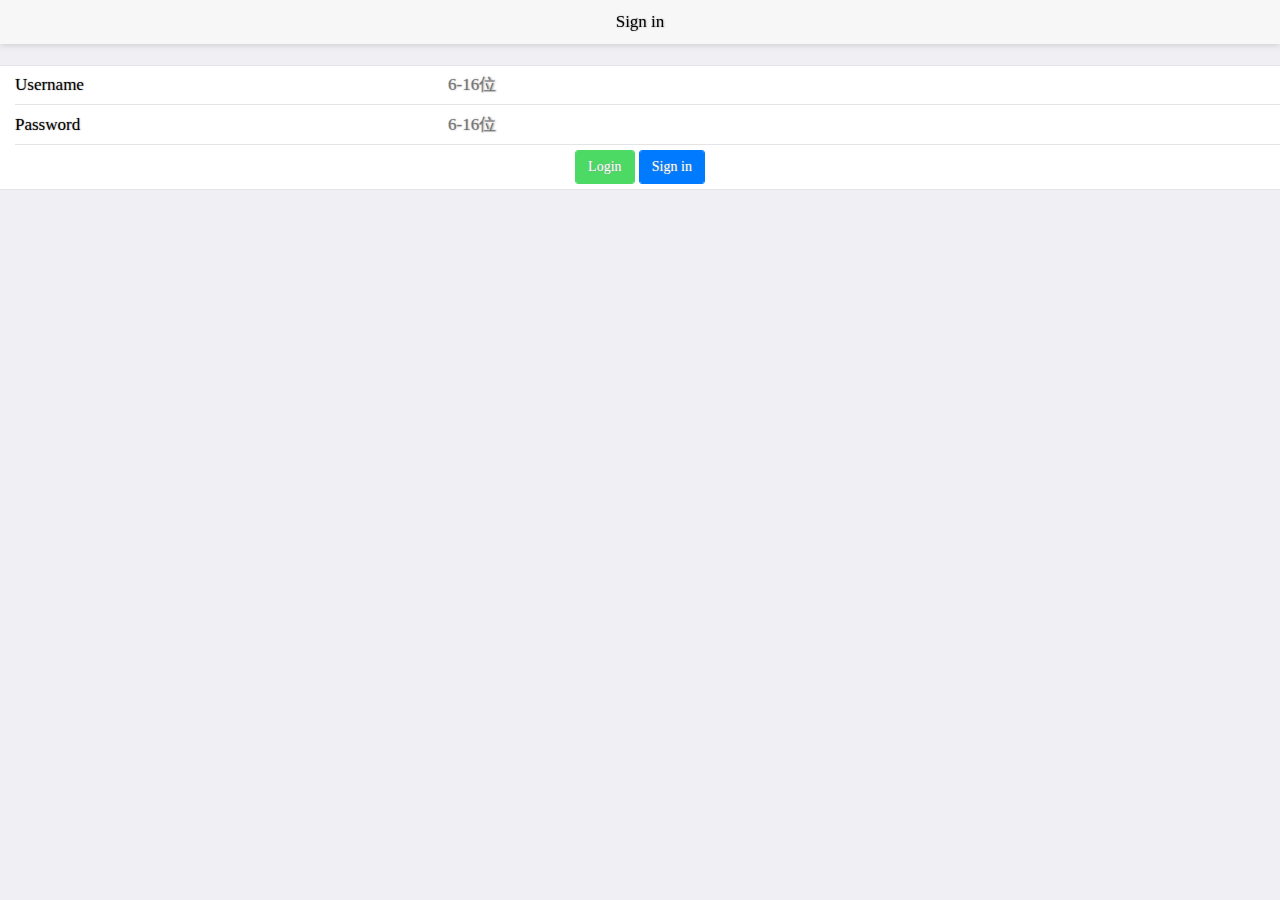
==== client/login.html @ f0d19c72 "first" ====
<!doctype html>
<html lang="en">

<head>
    <meta charset="UTF-8" />
    <title>Document</title>
    <meta name="viewport" content="width=device-width,initial-scale=1,minimum-scale=1,maximum-scale=1,user-scalable=no" />
    <link rel="stylesheet" type="text/css" href="css/mui.css" />
    <link rel="stylesheet" type="text/css" href="css/costume.css" />
</head>

<body>
    <header class="mui-bar mui-bar-nav">
        <h1 class="mui-title">Sign in</h1>
    </header>

    <div class="mui-content">
        <br>
        <form class="mui-input-group">
            <div class="mui-input-row">
                <label>Username</label>
                <input type="text" class="mui-input-clear" id='username' placeholder="6-16位" value="">
            </div>
            <div class="mui-input-row">
                <label>Password</label>
                <input type="password" class="mui-input-clear" id='password' placeholder="6-16位" value="">
            </div>

            <div class="mui-button-row">
                <button type="button" class="mui-btn mui-btn-green" id="login">Login</button>
                <button type="button" class="mui-btn mui-btn-blue" id="signin">Sign in</button>
            </div>

        </form>








    </div>
</body>
<script src="js/mui.js" type="text/javascript" charset="utf-8"></script>
<script type="text/javascript">
    mui.init()

    // 页面加载完成时调用的函数
    // 	mui.ready(function(){
    // 	})

    // 加载HTML5Puls
    // 	mui.plusReady(function(){
    // 		
    // 	});

    document.getElementById("signin").addEventListener("tap", function () {
        mui.openWindow({
            url: 'signin.html',
            id: 'signin.html',
            style: window.style,
        })
    })

    function to_url(url,data=None) {
        mui.openWindow({
            url: url, //跳转页面HTML地址，支持本地地址和网络地址
            id: url, //跳转页面标志
            styles: window.style,
        },
// 		extras:{
// 			data:data,
// 		},
		)
    }

    document.getElementById('login').addEventListener('tap', function () {

        var username = document.getElementById("username").value;
        var password = document.getElementById("password").value;
        mui.post(
            'http://127.0.0.1:5000/login', {
                'username': username,
                'password': password,
            },
			function(data){
				mui.toast(data['nickname']+'，'+data['msg']);
                if(data.code == 1){
					to_url('index.html',data)
				}
			}
        )
    })
</script>

</html>
---- client/css/costume.css ----
*:not([class*="icon"]):not(i):not(pre):not(code):not(kbd):not(samp):not(var ) {
	font-family: "Microsoft Yahei" !important;
	text-shadow: 0.02em 0.02em 0.1em #999999 !important;
}

pre, code, kbd, samp, var {
    font-family: "Microsoft Yahei","Monaco", "Consolas" !important;
	text-shadow: 0.05em 0.05em 0.2em #999999 !important;
}

window.style = {
	top: '0px';
	bottom: '50px';
}
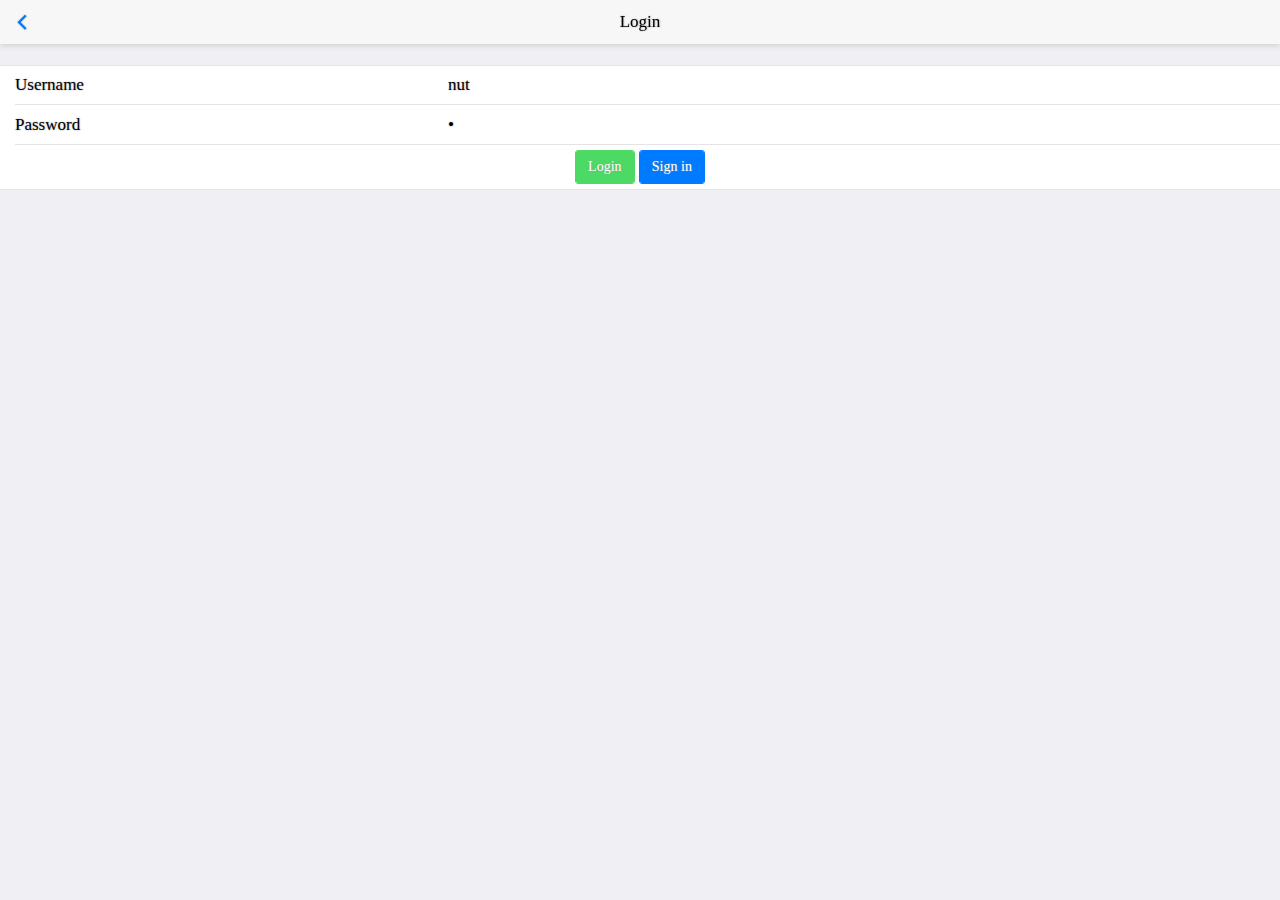
==== commit 0491b4d1: "20190916 <finish> App前端页面搭建（index、login、signin、user_info）及配套server端功能。" ====
--- a/client/login.html
+++ b/client/login.html
@@ -1,97 +1,84 @@
 <!doctype html>
 <html lang="en">
 
-<head>
-    <meta charset="UTF-8" />
-    <title>Document</title>
-    <meta name="viewport" content="width=device-width,initial-scale=1,minimum-scale=1,maximum-scale=1,user-scalable=no" />
-    <link rel="stylesheet" type="text/css" href="css/mui.css" />
-    <link rel="stylesheet" type="text/css" href="css/costume.css" />
-</head>
+	<head>
+		<meta charset="UTF-8" />
+		<title>Document</title>
+		<meta name="viewport" content="width=device-width,initial-scale=1,minimum-scale=1,maximum-scale=1,user-scalable=no" />
+		<link rel="stylesheet" type="text/css" href="css/mui.css" />
+		<link rel="stylesheet" type="text/css" href="css/costume.css" />
+	</head>
 
-<body>
-    <header class="mui-bar mui-bar-nav">
-        <h1 class="mui-title">Sign in</h1>
-    </header>
+	<body>
+		<header class="mui-bar mui-bar-nav">
+			<a class="mui-action-back mui-icon mui-icon-left-nav mui-pull-left"></a>
+			<h1 class="mui-title">Login</h1>
+		</header>
 
-    <div class="mui-content">
-        <br>
-        <form class="mui-input-group">
-            <div class="mui-input-row">
-                <label>Username</label>
-                <input type="text" class="mui-input-clear" id='username' placeholder="6-16位" value="">
-            </div>
-            <div class="mui-input-row">
-                <label>Password</label>
-                <input type="password" class="mui-input-clear" id='password' placeholder="6-16位" value="">
-            </div>
+		<div class="mui-content">
+			<br>
+			<form class="mui-input-group">
+				<div class="mui-input-row">
+					<label>Username</label>
+					<input type="text" class="mui-input-clear" id='username' placeholder="6-16位" value="nut">
+				</div>
+				<div class="mui-input-row">
+					<label>Password</label>
+					<input type="password" class="mui-input-clear" id='password' placeholder="6-16位" value="1">
+				</div>
 
-            <div class="mui-button-row">
-                <button type="button" class="mui-btn mui-btn-green" id="login">Login</button>
-                <button type="button" class="mui-btn mui-btn-blue" id="signin">Sign in</button>
-            </div>
+				<div class="mui-button-row">
+					<button type="button" class="mui-btn mui-btn-green" id="login">Login</button>
+					<button type="button" class="mui-btn mui-btn-blue" id="signin">Sign in</button>
+				</div>
 
-        </form>
+			</form>
 
+		</div>
+	</body>
+	<script src="js/mui.js" type="text/javascript" charset="utf-8"></script>
+	<script src="js/md5.js" type="text/javascript"></script>
+	<script type="text/javascript">
+		mui.init()
 
+		// 页面加载完成时调用的函数
+		// 	mui.ready(function(){
+		// 	})
 
+//		 加载HTML5Puls
+		 mui.plusReady(function(){
+		 		
+		 });
 
+		document.getElementById("signin").addEventListener("tap", function() {
+			to_url('signin.html')
+		})
+//			var main = plus.webview.getWebviewById("HBuilder");
+//			mui.fire(main, "talk", {
+//				talk: "我让你说啥，你就给我说啥",
+//				data: data
+//			})
+//		}
 
+		document.getElementById('login').addEventListener('tap', function() {
+			var username = document.getElementById("username").value;
+			var password = document.getElementById("password").value;
+			var password = hex_md5(password)
 
+			mui.post(
+				'http://127.0.0.1:5000/login', {
+					'username': username,
+					'password': password,
+				},
+				function(data) {
+					mui.toast(data['nickname']  + data['msg']);
+					if(data.code == 1) {
+						plus.storage.setItem("username", data.username)
+						to_url('user_info.html', data)
+					}
+				}
+			)
+		})
+	</script>
 
-
-    </div>
-</body>
-<script src="js/mui.js" type="text/javascript" charset="utf-8"></script>
-<script type="text/javascript">
-    mui.init()
-
-    // 页面加载完成时调用的函数
-    // 	mui.ready(function(){
-    // 	})
-
-    // 加载HTML5Puls
-    // 	mui.plusReady(function(){
-    // 		
-    // 	});
-
-    document.getElementById("signin").addEventListener("tap", function () {
-        mui.openWindow({
-            url: 'signin.html',
-            id: 'signin.html',
-            style: window.style,
-        })
-    })
-
-    function to_url(url,data=None) {
-        mui.openWindow({
-            url: url, //跳转页面HTML地址，支持本地地址和网络地址
-            id: url, //跳转页面标志
-            styles: window.style,
-        },
-// 		extras:{
-// 			data:data,
-// 		},
-		)
-    }
-
-    document.getElementById('login').addEventListener('tap', function () {
-
-        var username = document.getElementById("username").value;
-        var password = document.getElementById("password").value;
-        mui.post(
-            'http://127.0.0.1:5000/login', {
-                'username': username,
-                'password': password,
-            },
-			function(data){
-				mui.toast(data['nickname']+'，'+data['msg']);
-                if(data.code == 1){
-					to_url('index.html',data)
-				}
-			}
-        )
-    })
-</script>
-
-</html>
+</html>--- a/client/css/costume.css
+++ b/client/css/costume.css
@@ -8,7 +8,4 @@
 	text-shadow: 0.05em 0.05em 0.2em #999999 !important;
 }
 
-window.style = {
-	top: '0px';
-	bottom: '50px';
-}
+
